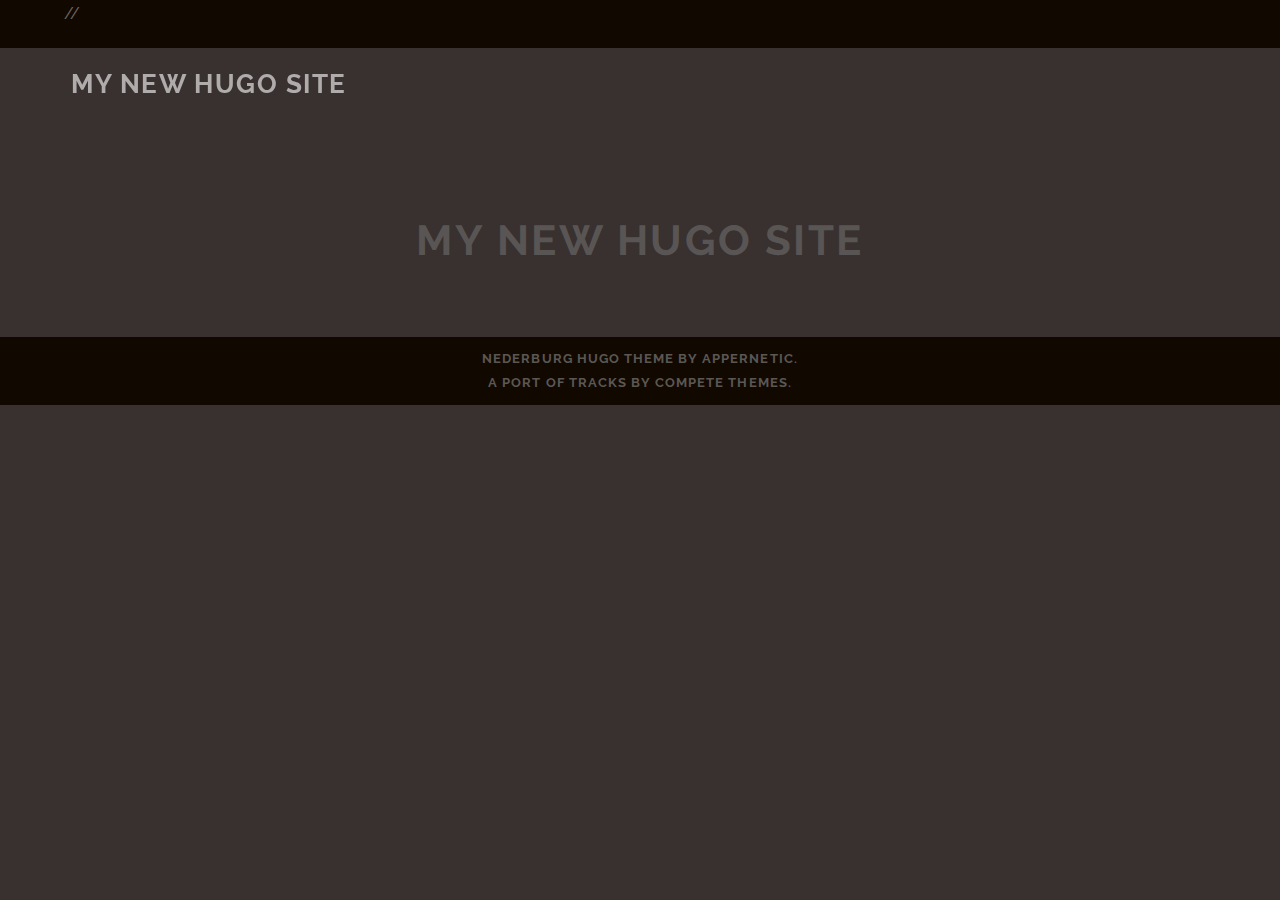
==== index.html @ 6f46440e "deploy: 045b3ddb03978df457cfec3ba2d377db9241a5f1" ====
<!doctype html><html lang=en-us><head><meta name=generator content="Hugo 0.134.0"><meta charset=utf-8><meta http-equiv=X-UA-Compatible content="IE=edge"><script type=application/ld+json>{"@context":"http://schema.org","@type":"BlogPosting","mainEntityOfPage":{"@type":"WebPage","@id":"https:\/\/deviesdevelopment.github.io\/opendevies\/"},"articleSection":"","name":"My New Hugo Site","headline":"My New Hugo Site","description":"","inLanguage":"en","author":"","creator":"","publisher":"","accountablePerson":"","copyrightHolder":"","copyrightYear":"0001","datePublished":"0001-01-01 00:00:00 \u002b0000 UTC","dateModified":"0001-01-01 00:00:00 \u002b0000 UTC","url":"https:\/\/deviesdevelopment.github.io\/opendevies\/","wordCount":"0","image":"https:\/\/deviesdevelopment.github.io\/opendevies\/%!s(\u003cnil\u003e)","keywords":["Blog"]}</script><title>My New Hugo Site - </title><meta name=description content><meta name=viewport content="width=device-width,initial-scale=1"><meta name=robots content="all,follow"><meta name=googlebot content="index,follow,snippet,archive"><link href="https://deviesdevelopment.github.io/opendevies/css/all.min.css?v1725524625=" rel=stylesheet><link href="https://deviesdevelopment.github.io/opendevies/css/style.css?v=1725524625" rel=stylesheet id=theme-stylesheet type=text/css media=all><link href="https://deviesdevelopment.github.io/opendevies/css/custom.css?v=1725524625" rel=stylesheet type=text/css media=all><link rel="shortcut icon" href=https://deviesdevelopment.github.io/opendevies/img/favicon.ico type=image/x-icon><link rel=icon href=https://deviesdevelopment.github.io/opendevies/img/favicon.ico type=image/x-icon></head><body class="home blog ct-body standard"><div id=overflow-container class=overflow-container><a class=skip-content href=#main>Skip to content</a><header id=site-header class=site-header role=banner><div class=top-navigation><div class=container><div id=menu-secondary class="menu-container menu-secondary" role=navigation><button id=toggle-secondary-navigation class=toggle-secondary-navigation><i class="fas fa-plus"></i></button><div class=menu><ul id=menu-secondary-items class=menu-secondary-items></ul></div></div><ul class=social-media-icons></ul></div></div><div class=container><div id=title-info class=title-info><div id=site-title class=site-title><a href=/opendevies>My New Hugo Site</a></div></div><button id=toggle-navigation class=toggle-navigation>
<i class="fas fa-bars"></i></button><div id=menu-primary-tracks class=menu-primary-tracks></div><div id=menu-primary class="menu-container menu-primary" role=navigation><div class=menu><ul id=menu-primary-items class=menu-primary-items></ul></div></div></div></header><div id=main class=main role=main><h1 class=screen-reader-text>Posts</h1><div id=loop-container class=loop-container></div></div><footer id=site-footer class=site-footer role=contentinfo><h1><a href>My New Hugo Site</a></h1><div id=menu-footer class="menu-container menu-footer" role=navigation><div class=menu><ul id=menu-footer-items class=menu-footer-items></ul></div></div><ul class=social-media-icons></ul><div class=design-credit><p>Nederburg Hugo Theme by <a target=_blank href=https://appernetic.io>Appernetic</a>.</p><p>A port of Tracks by Compete Themes.</p></div></footer></div><script src=https://deviesdevelopment.github.io/opendevies/js/jquery.min.js></script><script src=https://deviesdevelopment.github.io/opendevies/js/jquerymigrate.js></script><script src="https://deviesdevelopment.github.io/opendevies/js/production.min.js?v=1725524625"></script></body></html>
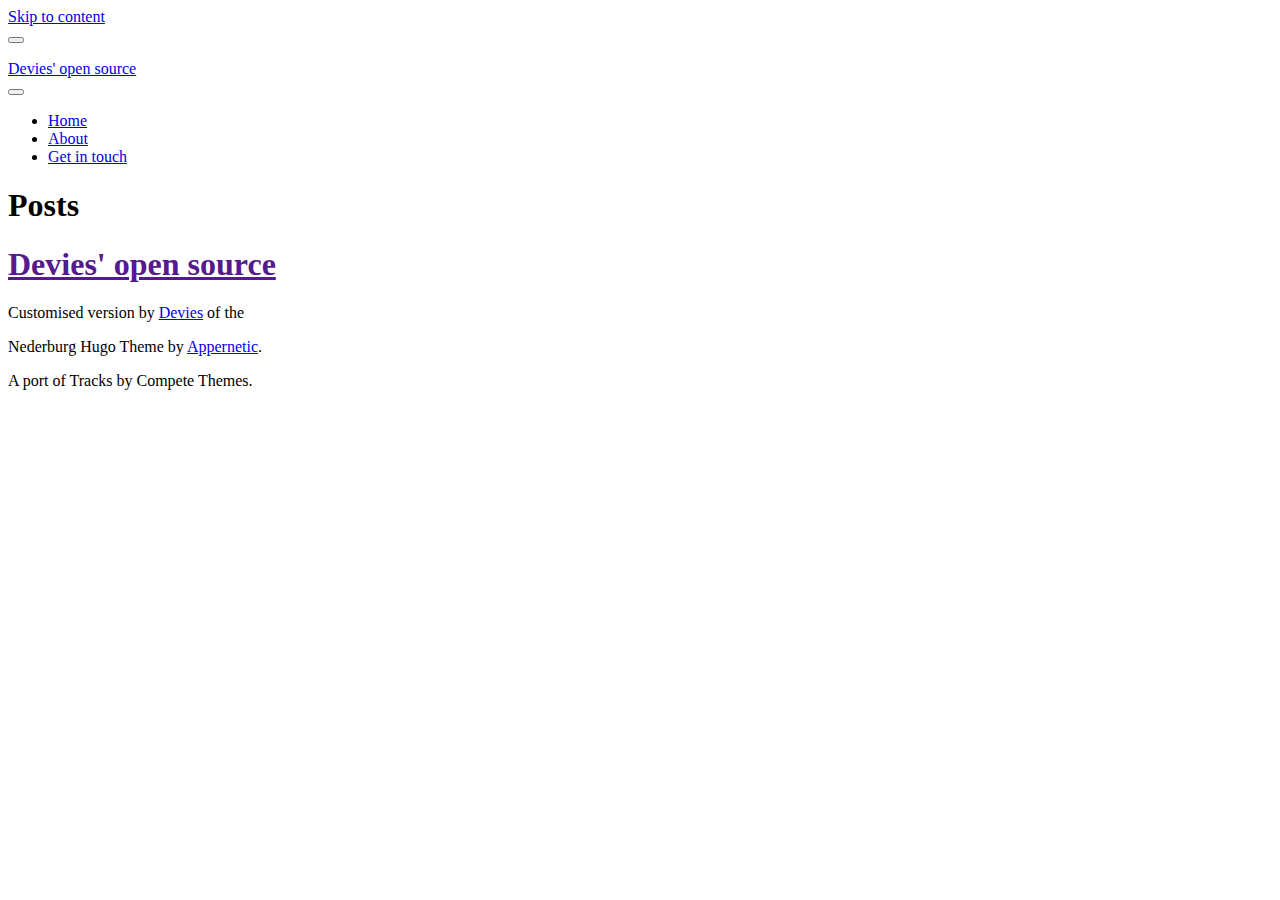
==== commit 6ae240fd: "deploy: fb7a13d7d064f2d5e3c881ad50e95501f3c6b1af" ====
--- a/index.html
+++ b/index.html
@@ -1,2 +1,2 @@
-<!doctype html><html lang=en-us><head><meta name=generator content="Hugo 0.134.0"><meta charset=utf-8><meta http-equiv=X-UA-Compatible content="IE=edge"><script type=application/ld+json>{"@context":"http://schema.org","@type":"BlogPosting","mainEntityOfPage":{"@type":"WebPage","@id":"https:\/\/deviesdevelopment.github.io\/opendevies\/"},"articleSection":"","name":"My New Hugo Site","headline":"My New Hugo Site","description":"","inLanguage":"en","author":"","creator":"","publisher":"","accountablePerson":"","copyrightHolder":"","copyrightYear":"0001","datePublished":"0001-01-01 00:00:00 \u002b0000 UTC","dateModified":"0001-01-01 00:00:00 \u002b0000 UTC","url":"https:\/\/deviesdevelopment.github.io\/opendevies\/","wordCount":"0","image":"https:\/\/deviesdevelopment.github.io\/opendevies\/%!s(\u003cnil\u003e)","keywords":["Blog"]}</script><title>My New Hugo Site - </title><meta name=description content><meta name=viewport content="width=device-width,initial-scale=1"><meta name=robots content="all,follow"><meta name=googlebot content="index,follow,snippet,archive"><link href="https://deviesdevelopment.github.io/opendevies/css/all.min.css?v1725524625=" rel=stylesheet><link href="https://deviesdevelopment.github.io/opendevies/css/style.css?v=1725524625" rel=stylesheet id=theme-stylesheet type=text/css media=all><link href="https://deviesdevelopment.github.io/opendevies/css/custom.css?v=1725524625" rel=stylesheet type=text/css media=all><link rel="shortcut icon" href=https://deviesdevelopment.github.io/opendevies/img/favicon.ico type=image/x-icon><link rel=icon href=https://deviesdevelopment.github.io/opendevies/img/favicon.ico type=image/x-icon></head><body class="home blog ct-body standard"><div id=overflow-container class=overflow-container><a class=skip-content href=#main>Skip to content</a><header id=site-header class=site-header role=banner><div class=top-navigation><div class=container><div id=menu-secondary class="menu-container menu-secondary" role=navigation><button id=toggle-secondary-navigation class=toggle-secondary-navigation><i class="fas fa-plus"></i></button><div class=menu><ul id=menu-secondary-items class=menu-secondary-items></ul></div></div><ul class=social-media-icons></ul></div></div><div class=container><div id=title-info class=title-info><div id=site-title class=site-title><a href=/opendevies>My New Hugo Site</a></div></div><button id=toggle-navigation class=toggle-navigation>
-<i class="fas fa-bars"></i></button><div id=menu-primary-tracks class=menu-primary-tracks></div><div id=menu-primary class="menu-container menu-primary" role=navigation><div class=menu><ul id=menu-primary-items class=menu-primary-items></ul></div></div></div></header><div id=main class=main role=main><h1 class=screen-reader-text>Posts</h1><div id=loop-container class=loop-container></div></div><footer id=site-footer class=site-footer role=contentinfo><h1><a href>My New Hugo Site</a></h1><div id=menu-footer class="menu-container menu-footer" role=navigation><div class=menu><ul id=menu-footer-items class=menu-footer-items></ul></div></div><ul class=social-media-icons></ul><div class=design-credit><p>Nederburg Hugo Theme by <a target=_blank href=https://appernetic.io>Appernetic</a>.</p><p>A port of Tracks by Compete Themes.</p></div></footer></div><script src=https://deviesdevelopment.github.io/opendevies/js/jquery.min.js></script><script src=https://deviesdevelopment.github.io/opendevies/js/jquerymigrate.js></script><script src="https://deviesdevelopment.github.io/opendevies/js/production.min.js?v=1725524625"></script></body></html>+<!doctype html><html lang=en-us><head><meta name=generator content="Hugo 0.134.1"><meta charset=utf-8><meta http-equiv=X-UA-Compatible content="IE=edge"><script type=application/ld+json>{"@context":"http://schema.org","@type":"BlogPosting","mainEntityOfPage":{"@type":"WebPage","@id":"https:\/\/open.devies.se\/"},"articleSection":"","name":"Devies\u0027 open source","headline":"Devies\u0027 open source","description":"","inLanguage":"en","author":"","creator":"","publisher":"","accountablePerson":"","copyrightHolder":"","copyrightYear":"0001","datePublished":"0001-01-01 00:00:00 \u002b0000 UTC","dateModified":"0001-01-01 00:00:00 \u002b0000 UTC","url":"https:\/\/open.devies.se\/","wordCount":"0","image":"https:\/\/open.devies.se\/%!s(\u003cnil\u003e)","keywords":["Blog"]}</script><title>Devies' open source - </title><meta name=description content><meta name=viewport content="width=device-width,initial-scale=1"><meta name=robots content="all,follow"><meta name=googlebot content="index,follow,snippet,archive"><link href="https://open.devies.se/css/all.min.css?v1725622261=" rel=stylesheet><link href="https://open.devies.se/css/style.css?v=1725622261" rel=stylesheet id=theme-stylesheet type=text/css media=all><link href="https://open.devies.se/css/custom.css?v=1725622261" rel=stylesheet type=text/css media=all><link rel="shortcut icon" href=https://open.devies.se/img/favicon.ico type=image/x-icon><link rel=icon href=https://open.devies.se/img/favicon.ico type=image/x-icon></head><body class="home blog ct-body standard"><div id=overflow-container class=overflow-container><a class=skip-content href=#main>Skip to content</a><header id=site-header class=site-header role=banner><div class=top-navigation><div class=container><div id=menu-secondary class="menu-container menu-secondary" role=navigation><button id=toggle-secondary-navigation class=toggle-secondary-navigation><i class="fas fa-plus"></i></button><div class=menu><ul id=menu-secondary-items class=menu-secondary-items></ul></div></div><ul class=social-media-icons></ul></div></div><div class=container><div id=title-info class=title-info><div id=site-title class=site-title><a href=/>Devies' open source</a></div></div><button id=toggle-navigation class=toggle-navigation>
+<i class="fas fa-bars"></i></button><div id=menu-primary-tracks class=menu-primary-tracks></div><div id=menu-primary class="menu-container menu-primary" role=navigation><div class=menu><ul id=menu-primary-items class=menu-primary-items><li class='menu-item menu-item-type-custom menu-item-object-custom'><a href=https://open.devies.se/>Home</a></li><li class='menu-item menu-item-type-post_type menu-item-object-page'><a href=https://open.devies.se/about/>About</a></li><li class='menu-item menu-item-type-post_type menu-item-object-page'><a href=https://www.devies.se/contact/>Get in touch</a></li></ul></div></div></div></header><div id=main class=main role=main><h1 class=screen-reader-text>Posts</h1><div id=loop-container class=loop-container></div></div><footer id=site-footer class=site-footer role=contentinfo><h1><a href>Devies' open source</a></h1><div id=menu-footer class="menu-container menu-footer" role=navigation><div class=menu><ul id=menu-footer-items class=menu-footer-items></ul></div></div><ul class=social-media-icons></ul><div class=design-credit><p>Customised version by <a target=_blank href=https://devies.se>Devies</a> of the</p><p>Nederburg Hugo Theme by <a href=# alt="removed dead link">Appernetic</a>.</p><p>A port of Tracks by Compete Themes.</p></div></footer></div><script src=https://open.devies.se/js/jquery.min.js></script><script src=https://open.devies.se/js/jquerymigrate.js></script><script src="https://open.devies.se/js/production.min.js?v=1725622261"></script></body></html>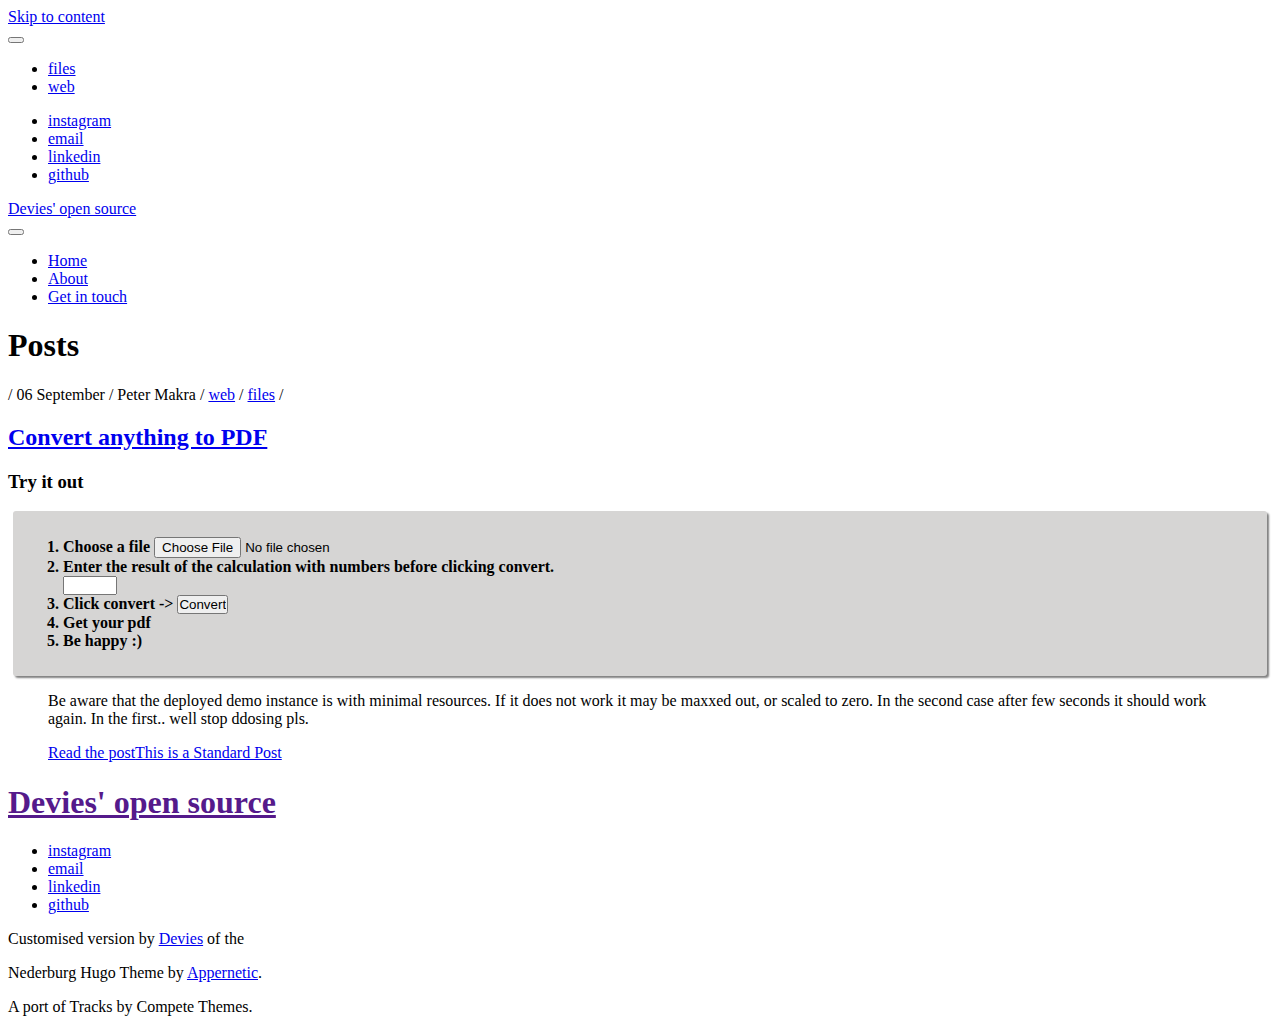
==== commit 5b664617: "deploy: c99e188515e45e91c39aff6a68f39912f888dba7" ====
--- a/index.html
+++ b/index.html
@@ -1,2 +1,18 @@
-<!doctype html><html lang=en-us><head><meta name=generator content="Hugo 0.134.1"><meta charset=utf-8><meta http-equiv=X-UA-Compatible content="IE=edge"><script type=application/ld+json>{"@context":"http://schema.org","@type":"BlogPosting","mainEntityOfPage":{"@type":"WebPage","@id":"https:\/\/open.devies.se\/"},"articleSection":"","name":"Devies\u0027 open source","headline":"Devies\u0027 open source","description":"","inLanguage":"en","author":"","creator":"","publisher":"","accountablePerson":"","copyrightHolder":"","copyrightYear":"0001","datePublished":"0001-01-01 00:00:00 \u002b0000 UTC","dateModified":"0001-01-01 00:00:00 \u002b0000 UTC","url":"https:\/\/open.devies.se\/","wordCount":"0","image":"https:\/\/open.devies.se\/%!s(\u003cnil\u003e)","keywords":["Blog"]}</script><title>Devies' open source - </title><meta name=description content><meta name=viewport content="width=device-width,initial-scale=1"><meta name=robots content="all,follow"><meta name=googlebot content="index,follow,snippet,archive"><link href="https://open.devies.se/css/all.min.css?v1725622261=" rel=stylesheet><link href="https://open.devies.se/css/style.css?v=1725622261" rel=stylesheet id=theme-stylesheet type=text/css media=all><link href="https://open.devies.se/css/custom.css?v=1725622261" rel=stylesheet type=text/css media=all><link rel="shortcut icon" href=https://open.devies.se/img/favicon.ico type=image/x-icon><link rel=icon href=https://open.devies.se/img/favicon.ico type=image/x-icon></head><body class="home blog ct-body standard"><div id=overflow-container class=overflow-container><a class=skip-content href=#main>Skip to content</a><header id=site-header class=site-header role=banner><div class=top-navigation><div class=container><div id=menu-secondary class="menu-container menu-secondary" role=navigation><button id=toggle-secondary-navigation class=toggle-secondary-navigation><i class="fas fa-plus"></i></button><div class=menu><ul id=menu-secondary-items class=menu-secondary-items></ul></div></div><ul class=social-media-icons></ul></div></div><div class=container><div id=title-info class=title-info><div id=site-title class=site-title><a href=/>Devies' open source</a></div></div><button id=toggle-navigation class=toggle-navigation>
-<i class="fas fa-bars"></i></button><div id=menu-primary-tracks class=menu-primary-tracks></div><div id=menu-primary class="menu-container menu-primary" role=navigation><div class=menu><ul id=menu-primary-items class=menu-primary-items><li class='menu-item menu-item-type-custom menu-item-object-custom'><a href=https://open.devies.se/>Home</a></li><li class='menu-item menu-item-type-post_type menu-item-object-page'><a href=https://open.devies.se/about/>About</a></li><li class='menu-item menu-item-type-post_type menu-item-object-page'><a href=https://www.devies.se/contact/>Get in touch</a></li></ul></div></div></div></header><div id=main class=main role=main><h1 class=screen-reader-text>Posts</h1><div id=loop-container class=loop-container></div></div><footer id=site-footer class=site-footer role=contentinfo><h1><a href>Devies' open source</a></h1><div id=menu-footer class="menu-container menu-footer" role=navigation><div class=menu><ul id=menu-footer-items class=menu-footer-items></ul></div></div><ul class=social-media-icons></ul><div class=design-credit><p>Customised version by <a target=_blank href=https://devies.se>Devies</a> of the</p><p>Nederburg Hugo Theme by <a href=# alt="removed dead link">Appernetic</a>.</p><p>A port of Tracks by Compete Themes.</p></div></footer></div><script src=https://open.devies.se/js/jquery.min.js></script><script src=https://open.devies.se/js/jquerymigrate.js></script><script src="https://open.devies.se/js/production.min.js?v=1725622261"></script></body></html>+<!doctype html><html lang=en-us><head><meta name=generator content="Hugo 0.134.2"><meta charset=utf-8><meta http-equiv=X-UA-Compatible content="IE=edge"><script type=application/ld+json>{"@context":"http://schema.org","@type":"BlogPosting","mainEntityOfPage":{"@type":"WebPage","@id":"https:\/\/open.devies.se\/"},"articleSection":"","name":"Devies\u0027 open source","headline":"Devies\u0027 open source","description":"","inLanguage":"en","author":"","creator":"","publisher":"","accountablePerson":"","copyrightHolder":"","copyrightYear":"2024","datePublished":"2024-09-06 09:22:43 \u002b0200 \u002b0200","dateModified":"2024-09-06 09:22:43 \u002b0200 \u002b0200","url":"https:\/\/open.devies.se\/","wordCount":"0","image":"https:\/\/open.devies.se\/%!s(\u003cnil\u003e)","keywords":["Blog"]}</script><title>Devies' open source - </title><meta name=description content><meta name=viewport content="width=device-width,initial-scale=1"><meta name=robots content="all,follow"><meta name=googlebot content="index,follow,snippet,archive"><link href="https://open.devies.se/css/all.min.css?v1726170666=" rel=stylesheet><link href="https://open.devies.se/css/style.css?v=1726170666" rel=stylesheet id=theme-stylesheet type=text/css media=all><link href="https://open.devies.se/css/custom.css?v=1726170666" rel=stylesheet type=text/css media=all><link rel="shortcut icon" href=https://open.devies.se/img/favicon.ico type=image/x-icon><link rel=icon href=https://open.devies.se/img/favicon.ico type=image/x-icon></head><body class="home blog ct-body standard"><div id=overflow-container class=overflow-container><a class=skip-content href=#main>Skip to content</a><header id=site-header class=site-header role=banner><div class=top-navigation><div class=container><div id=menu-secondary class="menu-container menu-secondary" role=navigation><button id=toggle-secondary-navigation class=toggle-secondary-navigation><i class="fas fa-plus"></i></button><div class=menu><ul id=menu-secondary-items class=menu-secondary-items><li class="menu-item menu-item-type-taxonomy menu-item-object-category"><a href=/categories/files>files</a></li><li class="menu-item menu-item-type-taxonomy menu-item-object-category"><a href=/categories/web>web</a></li></ul></div></div><ul class=social-media-icons><li><a href=https://www.instagram.com/deviesgbg/ data-animate-hover=pulse class=instagram target=_blank><i class="fab fa-instagram" title=instagram></i>
+<span class=screen-reader-text>instagram</span></a></li><li><a href=mailto:hello@devies.se data-animate-hover=pulse class=email><i class="fas fa-envelope" title=email></i>
+<span class=screen-reader-text>email</span></a></li><li><a href=https://www.linkedin.com/company/deviesdevelopment data-animate-hover=pulse class=linkedin target=_blank><i class="fab fa-linkedin-in" title=linkedin></i>
+<span class=screen-reader-text>linkedin</span></a></li><li><a href=https://www.github.com/deviesdevelopment/ data-animate-hover=pulse class=github target=_blank><i class="fab fa-github" title=github></i>
+<span class=screen-reader-text>github</span></a></li></ul></div></div><div class=container><div id=title-info class=title-info><div id=site-title class=site-title><a href=/>Devies' open source</a></div></div><button id=toggle-navigation class=toggle-navigation>
+<i class="fas fa-bars"></i></button><div id=menu-primary-tracks class=menu-primary-tracks></div><div id=menu-primary class="menu-container menu-primary" role=navigation><div class=menu><ul id=menu-primary-items class=menu-primary-items><li class='menu-item menu-item-type-custom menu-item-object-custom'><a href=https://open.devies.se/>Home</a></li><li class='menu-item menu-item-type-post_type menu-item-object-page'><a href=https://open.devies.se/about/>About</a></li><li class='menu-item menu-item-type-post_type menu-item-object-page'><a href=https://www.devies.se/contact/>Get in touch</a></li></ul></div></div></div></header><div id=main class=main role=main><h1 class=screen-reader-text>Posts</h1><div id=loop-container class=loop-container><div class="post type-post status-publish format-standard has-post-thumbnail hentry category-design tag-memories tag-normal-post tag-standard-2 excerpt zoom full-without-featured odd excerpt"><a class=featured-image-link href=https://open.devies.se/post/2024_09_06_convert_anything_to_pdf/><div class='featured-image lazy lazy-bg-image' data-background=https://open.devies.se/img/posts/convert_to_pdf.png></div></a><div class=excerpt-container><div class=excerpt-meta><span>/ </span><span class=date>06 September</span> <span>/ </span><span class=author>Peter Makra
+</span><span>/ </span><span class=category><a href=/categories/web>web</a>
+</span><span>/ </span><span class=category><a href=/categories/files>files</a>
+</span><span>/</span></div><div class=excerpt-header><h2 class=excerpt-title><a href=https://open.devies.se/post/2024_09_06_convert_anything_to_pdf/>Convert anything to PDF</a></h2></div><div class=excerpt-content><article><h3 id=try-it-out>Try it out</h3><div style="background:#d6d5d4;padding:10px;margin:5px;box-shadow:2px 2px 2px gray;border-radius:3px;font-weight:700"><form id=demo-form><ol><li>Choose a file <input id=upload-file type=file></li><li><span>Enter the result of the calculation with numbers before clicking convert.</span><br><span id=simple-captcha></span>
+<input style=padding:0;min-height:5px;width:50px;line-height:1 id=captcha-answer type=text></li><li><span>Click convert -></span>
+<input style=padding:0 id=send-file type=button value=Convert onclick=onSubmit()></li><li><span>Get your pdf</span></li><li><span>Be happy :)</span></li></ol><button class=g-recaptcha style=display:none data-sitekey=6LcZkD0qAAAAAHkQkStv2njGkKuk-aoTWDBK5frg data-action=submit></button></form></div><blockquote><p>Be aware that the deployed demo instance is with minimal resources.
+If it does not work it may be maxxed out, or scaled to zero.
+In the second case after few seconds it should work again.
+In the first.. well stop ddosing pls.</p><div class=more-link-wrapper><a class=more-link href=https://open.devies.se/post/2024_09_06_convert_anything_to_pdf/>Read the post<span class=screen-reader-text>This is a Standard Post</span></a></div></article></div></div></div></div></div><footer id=site-footer class=site-footer role=contentinfo><h1><a href>Devies' open source</a></h1><div id=menu-footer class="menu-container menu-footer" role=navigation><div class=menu><ul id=menu-footer-items class=menu-footer-items></ul></div></div><ul class=social-media-icons><li><a href=https://www.instagram.com/deviesgbg/ class=instagram target=_blank><i class="fab fa-instagram" title=instagram></i>
+<span class=screen-reader-text>instagram</span></a></li><li><a href=mailto:hello@devies.se class=email><i class="fas fa-envelope" title=email></i>
+<span class=screen-reader-text>email</span></a></li><li><a href=https://www.linkedin.com/company/deviesdevelopment class=linkedin target=_blank><i class="fab fa-linkedin-in" title=linkedin></i>
+<span class=screen-reader-text>linkedin</span></a></li><li><a href=https://www.github.com/deviesdevelopment/ class=github target=_blank><i class="fab fa-github" title=github></i>
+<span class=screen-reader-text>github</span></a></li></ul><div class=design-credit><p>Customised version by <a target=_blank href=https://devies.se>Devies</a> of the</p><p>Nederburg Hugo Theme by <a href=# alt="removed dead link">Appernetic</a>.</p><p>A port of Tracks by Compete Themes.</p></div></footer></div><script src=https://open.devies.se/js/jquery.min.js></script><script src=https://open.devies.se/js/jquerymigrate.js></script><script src="https://open.devies.se/js/production.min.js?v=1726170666"></script></body></html>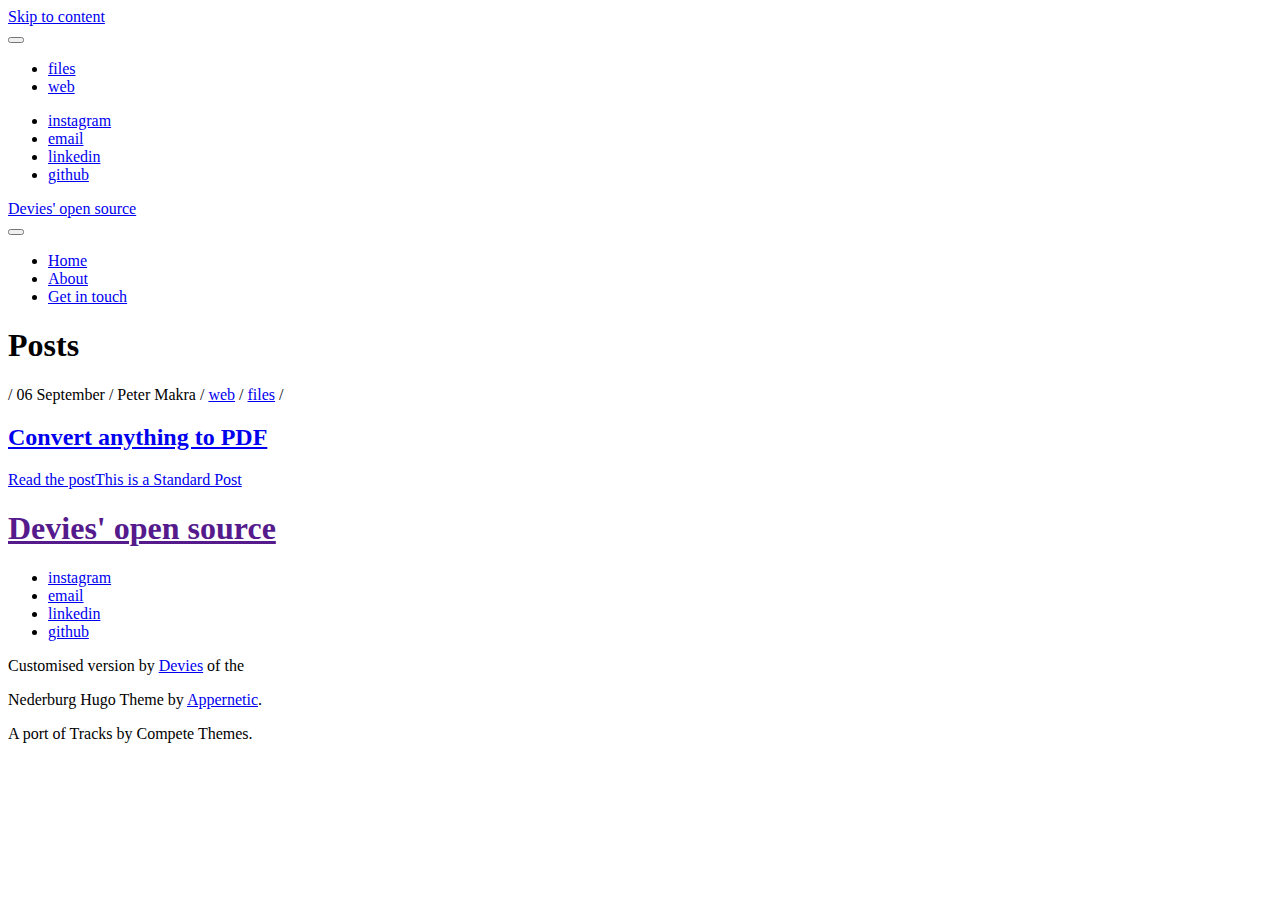
==== commit 9a3b998c: "deploy: b76dcff5d2294513f11ce0be1150461d072933cd" ====
--- a/index.html
+++ b/index.html
@@ -1,4 +1,4 @@
-<!doctype html><html lang=en-us><head><meta name=generator content="Hugo 0.134.2"><meta charset=utf-8><meta http-equiv=X-UA-Compatible content="IE=edge"><script type=application/ld+json>{"@context":"http://schema.org","@type":"BlogPosting","mainEntityOfPage":{"@type":"WebPage","@id":"https:\/\/open.devies.se\/"},"articleSection":"","name":"Devies\u0027 open source","headline":"Devies\u0027 open source","description":"","inLanguage":"en","author":"","creator":"","publisher":"","accountablePerson":"","copyrightHolder":"","copyrightYear":"2024","datePublished":"2024-09-06 09:22:43 \u002b0200 \u002b0200","dateModified":"2024-09-06 09:22:43 \u002b0200 \u002b0200","url":"https:\/\/open.devies.se\/","wordCount":"0","image":"https:\/\/open.devies.se\/%!s(\u003cnil\u003e)","keywords":["Blog"]}</script><title>Devies' open source - </title><meta name=description content><meta name=viewport content="width=device-width,initial-scale=1"><meta name=robots content="all,follow"><meta name=googlebot content="index,follow,snippet,archive"><link href="https://open.devies.se/css/all.min.css?v1726170666=" rel=stylesheet><link href="https://open.devies.se/css/style.css?v=1726170666" rel=stylesheet id=theme-stylesheet type=text/css media=all><link href="https://open.devies.se/css/custom.css?v=1726170666" rel=stylesheet type=text/css media=all><link rel="shortcut icon" href=https://open.devies.se/img/favicon.ico type=image/x-icon><link rel=icon href=https://open.devies.se/img/favicon.ico type=image/x-icon></head><body class="home blog ct-body standard"><div id=overflow-container class=overflow-container><a class=skip-content href=#main>Skip to content</a><header id=site-header class=site-header role=banner><div class=top-navigation><div class=container><div id=menu-secondary class="menu-container menu-secondary" role=navigation><button id=toggle-secondary-navigation class=toggle-secondary-navigation><i class="fas fa-plus"></i></button><div class=menu><ul id=menu-secondary-items class=menu-secondary-items><li class="menu-item menu-item-type-taxonomy menu-item-object-category"><a href=/categories/files>files</a></li><li class="menu-item menu-item-type-taxonomy menu-item-object-category"><a href=/categories/web>web</a></li></ul></div></div><ul class=social-media-icons><li><a href=https://www.instagram.com/deviesgbg/ data-animate-hover=pulse class=instagram target=_blank><i class="fab fa-instagram" title=instagram></i>
+<!doctype html><html lang=en-us><head><meta name=generator content="Hugo 0.134.2"><meta charset=utf-8><meta http-equiv=X-UA-Compatible content="IE=edge"><script type=application/ld+json>{"@context":"http://schema.org","@type":"BlogPosting","mainEntityOfPage":{"@type":"WebPage","@id":"https:\/\/open.devies.se\/"},"articleSection":"","name":"Devies\u0027 open source","headline":"Devies\u0027 open source","description":"","inLanguage":"en","author":"","creator":"","publisher":"","accountablePerson":"","copyrightHolder":"","copyrightYear":"2024","datePublished":"2024-09-06 09:22:43 \u002b0200 \u002b0200","dateModified":"2024-09-06 09:22:43 \u002b0200 \u002b0200","url":"https:\/\/open.devies.se\/","wordCount":"0","image":"https:\/\/open.devies.se\/%!s(\u003cnil\u003e)","keywords":["Blog"]}</script><title>Devies' open source - </title><meta name=description content><meta name=viewport content="width=device-width,initial-scale=1"><meta name=robots content="all,follow"><meta name=googlebot content="index,follow,snippet,archive"><link href="https://open.devies.se/css/all.min.css?v1726226586=" rel=stylesheet><link href="https://open.devies.se/css/style.css?v=1726226586" rel=stylesheet id=theme-stylesheet type=text/css media=all><link href="https://open.devies.se/css/custom.css?v=1726226586" rel=stylesheet type=text/css media=all><link rel="shortcut icon" href=https://open.devies.se/img/favicon.ico type=image/x-icon><link rel=icon href=https://open.devies.se/img/favicon.ico type=image/x-icon></head><body class="home blog ct-body standard"><div id=overflow-container class=overflow-container><a class=skip-content href=#main>Skip to content</a><header id=site-header class=site-header role=banner><div class=top-navigation><div class=container><div id=menu-secondary class="menu-container menu-secondary" role=navigation><button id=toggle-secondary-navigation class=toggle-secondary-navigation><i class="fas fa-plus"></i></button><div class=menu><ul id=menu-secondary-items class=menu-secondary-items><li class="menu-item menu-item-type-taxonomy menu-item-object-category"><a href=/categories/files>files</a></li><li class="menu-item menu-item-type-taxonomy menu-item-object-category"><a href=/categories/web>web</a></li></ul></div></div><ul class=social-media-icons><li><a href=https://www.instagram.com/deviesgbg/ data-animate-hover=pulse class=instagram target=_blank><i class="fab fa-instagram" title=instagram></i>
 <span class=screen-reader-text>instagram</span></a></li><li><a href=mailto:hello@devies.se data-animate-hover=pulse class=email><i class="fas fa-envelope" title=email></i>
 <span class=screen-reader-text>email</span></a></li><li><a href=https://www.linkedin.com/company/deviesdevelopment data-animate-hover=pulse class=linkedin target=_blank><i class="fab fa-linkedin-in" title=linkedin></i>
 <span class=screen-reader-text>linkedin</span></a></li><li><a href=https://www.github.com/deviesdevelopment/ data-animate-hover=pulse class=github target=_blank><i class="fab fa-github" title=github></i>
@@ -6,13 +6,8 @@
 <i class="fas fa-bars"></i></button><div id=menu-primary-tracks class=menu-primary-tracks></div><div id=menu-primary class="menu-container menu-primary" role=navigation><div class=menu><ul id=menu-primary-items class=menu-primary-items><li class='menu-item menu-item-type-custom menu-item-object-custom'><a href=https://open.devies.se/>Home</a></li><li class='menu-item menu-item-type-post_type menu-item-object-page'><a href=https://open.devies.se/about/>About</a></li><li class='menu-item menu-item-type-post_type menu-item-object-page'><a href=https://www.devies.se/contact/>Get in touch</a></li></ul></div></div></div></header><div id=main class=main role=main><h1 class=screen-reader-text>Posts</h1><div id=loop-container class=loop-container><div class="post type-post status-publish format-standard has-post-thumbnail hentry category-design tag-memories tag-normal-post tag-standard-2 excerpt zoom full-without-featured odd excerpt"><a class=featured-image-link href=https://open.devies.se/post/2024_09_06_convert_anything_to_pdf/><div class='featured-image lazy lazy-bg-image' data-background=https://open.devies.se/img/posts/convert_to_pdf.png></div></a><div class=excerpt-container><div class=excerpt-meta><span>/ </span><span class=date>06 September</span> <span>/ </span><span class=author>Peter Makra
 </span><span>/ </span><span class=category><a href=/categories/web>web</a>
 </span><span>/ </span><span class=category><a href=/categories/files>files</a>
-</span><span>/</span></div><div class=excerpt-header><h2 class=excerpt-title><a href=https://open.devies.se/post/2024_09_06_convert_anything_to_pdf/>Convert anything to PDF</a></h2></div><div class=excerpt-content><article><h3 id=try-it-out>Try it out</h3><div style="background:#d6d5d4;padding:10px;margin:5px;box-shadow:2px 2px 2px gray;border-radius:3px;font-weight:700"><form id=demo-form><ol><li>Choose a file <input id=upload-file type=file></li><li><span>Enter the result of the calculation with numbers before clicking convert.</span><br><span id=simple-captcha></span>
-<input style=padding:0;min-height:5px;width:50px;line-height:1 id=captcha-answer type=text></li><li><span>Click convert -></span>
-<input style=padding:0 id=send-file type=button value=Convert onclick=onSubmit()></li><li><span>Get your pdf</span></li><li><span>Be happy :)</span></li></ol><button class=g-recaptcha style=display:none data-sitekey=6LcZkD0qAAAAAHkQkStv2njGkKuk-aoTWDBK5frg data-action=submit></button></form></div><blockquote><p>Be aware that the deployed demo instance is with minimal resources.
-If it does not work it may be maxxed out, or scaled to zero.
-In the second case after few seconds it should work again.
-In the first.. well stop ddosing pls.</p><div class=more-link-wrapper><a class=more-link href=https://open.devies.se/post/2024_09_06_convert_anything_to_pdf/>Read the post<span class=screen-reader-text>This is a Standard Post</span></a></div></article></div></div></div></div></div><footer id=site-footer class=site-footer role=contentinfo><h1><a href>Devies' open source</a></h1><div id=menu-footer class="menu-container menu-footer" role=navigation><div class=menu><ul id=menu-footer-items class=menu-footer-items></ul></div></div><ul class=social-media-icons><li><a href=https://www.instagram.com/deviesgbg/ class=instagram target=_blank><i class="fab fa-instagram" title=instagram></i>
+</span><span>/</span></div><div class=excerpt-header><h2 class=excerpt-title><a href=https://open.devies.se/post/2024_09_06_convert_anything_to_pdf/>Convert anything to PDF</a></h2></div><div class=excerpt-content><article><script src=https://www.google.com/recaptcha/api.js></script><script>function onSubmit(){if($("input#captcha-answer").val()==window.buzievagy){console.log("approved");var e=new FileReader;e.onload=e=>{var t=new FormData;t.append("document",$("#upload-file").prop("files")[0]),$.ajax({url:"https://x-foss-convertopdf.whitetree-d4666f7f.northeurope.azurecontainerapps.io/topdf",data:t,cache:!1,contentType:!1,mimeType:"multipart/form-data",processData:!1,method:"POST",type:"POST",xhrFields:{responseType:"blob"},success:function(e){var a="converted.pdf",i=window.URL||window.webkitURL,o=i.createObjectURL(e),s=document.createElement("a");typeof s.download=="undefined"?window.location.href=o:(s.href=o,s.download=a,document.body.appendChild(s),s.click()),setTimeout(function(){i.revokeObjectURL(o)},100)}})},e.readAsText($("#upload-file").prop("files")[0])}}document.addEventListener("DOMContentLoaded",function(){var e=["zero","one","two","three","four","five","six","seven","eight","nine"],o=["+","-","*"],t=Math.floor(Math.random()*10),n=Math.floor(Math.random()*10),s=o[Math.floor(Math.random()*3)];window.buzievagy=eval(`${t} ${s} ${n}`),$("span#simple-captcha").text(`${e[t]} ${s} ${e[n]} =`)})</script><p><button class=g-recaptcha style=display:none data-sitekey=6LcZkD0qAAAAAHkQkStv2njGkKuk-aoTWDBK5frg data-action=submit></button></p><div class=more-link-wrapper><a class=more-link href=https://open.devies.se/post/2024_09_06_convert_anything_to_pdf/>Read the post<span class=screen-reader-text>This is a Standard Post</span></a></div></article></div></div></div></div></div><footer id=site-footer class=site-footer role=contentinfo><h1><a href>Devies' open source</a></h1><div id=menu-footer class="menu-container menu-footer" role=navigation><div class=menu><ul id=menu-footer-items class=menu-footer-items></ul></div></div><ul class=social-media-icons><li><a href=https://www.instagram.com/deviesgbg/ class=instagram target=_blank><i class="fab fa-instagram" title=instagram></i>
 <span class=screen-reader-text>instagram</span></a></li><li><a href=mailto:hello@devies.se class=email><i class="fas fa-envelope" title=email></i>
 <span class=screen-reader-text>email</span></a></li><li><a href=https://www.linkedin.com/company/deviesdevelopment class=linkedin target=_blank><i class="fab fa-linkedin-in" title=linkedin></i>
 <span class=screen-reader-text>linkedin</span></a></li><li><a href=https://www.github.com/deviesdevelopment/ class=github target=_blank><i class="fab fa-github" title=github></i>
-<span class=screen-reader-text>github</span></a></li></ul><div class=design-credit><p>Customised version by <a target=_blank href=https://devies.se>Devies</a> of the</p><p>Nederburg Hugo Theme by <a href=# alt="removed dead link">Appernetic</a>.</p><p>A port of Tracks by Compete Themes.</p></div></footer></div><script src=https://open.devies.se/js/jquery.min.js></script><script src=https://open.devies.se/js/jquerymigrate.js></script><script src="https://open.devies.se/js/production.min.js?v=1726170666"></script></body></html>+<span class=screen-reader-text>github</span></a></li></ul><div class=design-credit><p>Customised version by <a target=_blank href=https://devies.se>Devies</a> of the</p><p>Nederburg Hugo Theme by <a href=# alt="removed dead link">Appernetic</a>.</p><p>A port of Tracks by Compete Themes.</p></div></footer></div><script src=https://open.devies.se/js/jquery.min.js></script><script src=https://open.devies.se/js/jquerymigrate.js></script><script src="https://open.devies.se/js/production.min.js?v=1726226586"></script></body></html>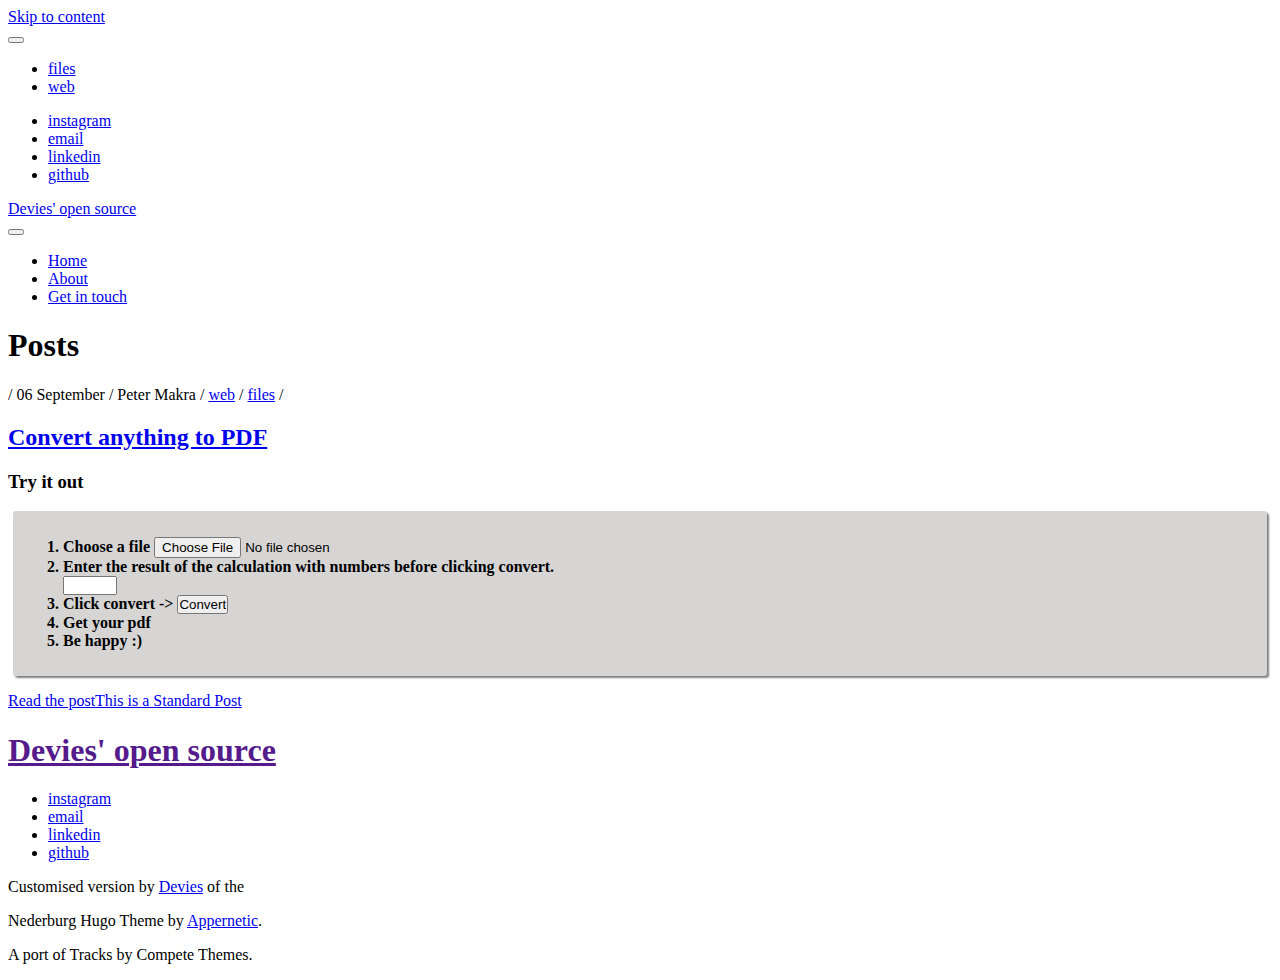
==== commit fabef57e: "deploy: 93ef01f9d6f6e97aa7610c7d6a6b049872e05235" ====
--- a/index.html
+++ b/index.html
@@ -1,4 +1,4 @@
-<!doctype html><html lang=en-us><head><meta name=generator content="Hugo 0.134.2"><meta charset=utf-8><meta http-equiv=X-UA-Compatible content="IE=edge"><script type=application/ld+json>{"@context":"http://schema.org","@type":"BlogPosting","mainEntityOfPage":{"@type":"WebPage","@id":"https:\/\/open.devies.se\/"},"articleSection":"","name":"Devies\u0027 open source","headline":"Devies\u0027 open source","description":"","inLanguage":"en","author":"","creator":"","publisher":"","accountablePerson":"","copyrightHolder":"","copyrightYear":"2024","datePublished":"2024-09-06 09:22:43 \u002b0200 \u002b0200","dateModified":"2024-09-06 09:22:43 \u002b0200 \u002b0200","url":"https:\/\/open.devies.se\/","wordCount":"0","image":"https:\/\/open.devies.se\/%!s(\u003cnil\u003e)","keywords":["Blog"]}</script><title>Devies' open source - </title><meta name=description content><meta name=viewport content="width=device-width,initial-scale=1"><meta name=robots content="all,follow"><meta name=googlebot content="index,follow,snippet,archive"><link href="https://open.devies.se/css/all.min.css?v1726226586=" rel=stylesheet><link href="https://open.devies.se/css/style.css?v=1726226586" rel=stylesheet id=theme-stylesheet type=text/css media=all><link href="https://open.devies.se/css/custom.css?v=1726226586" rel=stylesheet type=text/css media=all><link rel="shortcut icon" href=https://open.devies.se/img/favicon.ico type=image/x-icon><link rel=icon href=https://open.devies.se/img/favicon.ico type=image/x-icon></head><body class="home blog ct-body standard"><div id=overflow-container class=overflow-container><a class=skip-content href=#main>Skip to content</a><header id=site-header class=site-header role=banner><div class=top-navigation><div class=container><div id=menu-secondary class="menu-container menu-secondary" role=navigation><button id=toggle-secondary-navigation class=toggle-secondary-navigation><i class="fas fa-plus"></i></button><div class=menu><ul id=menu-secondary-items class=menu-secondary-items><li class="menu-item menu-item-type-taxonomy menu-item-object-category"><a href=/categories/files>files</a></li><li class="menu-item menu-item-type-taxonomy menu-item-object-category"><a href=/categories/web>web</a></li></ul></div></div><ul class=social-media-icons><li><a href=https://www.instagram.com/deviesgbg/ data-animate-hover=pulse class=instagram target=_blank><i class="fab fa-instagram" title=instagram></i>
+<!doctype html><html lang=en-us><head><meta name=generator content="Hugo 0.134.2"><meta charset=utf-8><meta http-equiv=X-UA-Compatible content="IE=edge"><script type=application/ld+json>{"@context":"http://schema.org","@type":"BlogPosting","mainEntityOfPage":{"@type":"WebPage","@id":"https:\/\/open.devies.se\/"},"articleSection":"","name":"Devies\u0027 open source","headline":"Devies\u0027 open source","description":"","inLanguage":"en","author":"","creator":"","publisher":"","accountablePerson":"","copyrightHolder":"","copyrightYear":"2024","datePublished":"2024-09-06 09:22:43 \u002b0200 \u002b0200","dateModified":"2024-09-06 09:22:43 \u002b0200 \u002b0200","url":"https:\/\/open.devies.se\/","wordCount":"0","image":"https:\/\/open.devies.se\/%!s(\u003cnil\u003e)","keywords":["Blog"]}</script><title>Devies' open source - </title><meta name=description content><meta name=viewport content="width=device-width,initial-scale=1"><meta name=robots content="all,follow"><meta name=googlebot content="index,follow,snippet,archive"><link href="https://open.devies.se/css/all.min.css?v1726226865=" rel=stylesheet><link href="https://open.devies.se/css/style.css?v=1726226865" rel=stylesheet id=theme-stylesheet type=text/css media=all><link href="https://open.devies.se/css/custom.css?v=1726226865" rel=stylesheet type=text/css media=all><link rel="shortcut icon" href=https://open.devies.se/img/favicon.ico type=image/x-icon><link rel=icon href=https://open.devies.se/img/favicon.ico type=image/x-icon></head><body class="home blog ct-body standard"><div id=overflow-container class=overflow-container><a class=skip-content href=#main>Skip to content</a><header id=site-header class=site-header role=banner><div class=top-navigation><div class=container><div id=menu-secondary class="menu-container menu-secondary" role=navigation><button id=toggle-secondary-navigation class=toggle-secondary-navigation><i class="fas fa-plus"></i></button><div class=menu><ul id=menu-secondary-items class=menu-secondary-items><li class="menu-item menu-item-type-taxonomy menu-item-object-category"><a href=/categories/files>files</a></li><li class="menu-item menu-item-type-taxonomy menu-item-object-category"><a href=/categories/web>web</a></li></ul></div></div><ul class=social-media-icons><li><a href=https://www.instagram.com/deviesgbg/ data-animate-hover=pulse class=instagram target=_blank><i class="fab fa-instagram" title=instagram></i>
 <span class=screen-reader-text>instagram</span></a></li><li><a href=mailto:hello@devies.se data-animate-hover=pulse class=email><i class="fas fa-envelope" title=email></i>
 <span class=screen-reader-text>email</span></a></li><li><a href=https://www.linkedin.com/company/deviesdevelopment data-animate-hover=pulse class=linkedin target=_blank><i class="fab fa-linkedin-in" title=linkedin></i>
 <span class=screen-reader-text>linkedin</span></a></li><li><a href=https://www.github.com/deviesdevelopment/ data-animate-hover=pulse class=github target=_blank><i class="fab fa-github" title=github></i>
@@ -6,8 +6,10 @@
 <i class="fas fa-bars"></i></button><div id=menu-primary-tracks class=menu-primary-tracks></div><div id=menu-primary class="menu-container menu-primary" role=navigation><div class=menu><ul id=menu-primary-items class=menu-primary-items><li class='menu-item menu-item-type-custom menu-item-object-custom'><a href=https://open.devies.se/>Home</a></li><li class='menu-item menu-item-type-post_type menu-item-object-page'><a href=https://open.devies.se/about/>About</a></li><li class='menu-item menu-item-type-post_type menu-item-object-page'><a href=https://www.devies.se/contact/>Get in touch</a></li></ul></div></div></div></header><div id=main class=main role=main><h1 class=screen-reader-text>Posts</h1><div id=loop-container class=loop-container><div class="post type-post status-publish format-standard has-post-thumbnail hentry category-design tag-memories tag-normal-post tag-standard-2 excerpt zoom full-without-featured odd excerpt"><a class=featured-image-link href=https://open.devies.se/post/2024_09_06_convert_anything_to_pdf/><div class='featured-image lazy lazy-bg-image' data-background=https://open.devies.se/img/posts/convert_to_pdf.png></div></a><div class=excerpt-container><div class=excerpt-meta><span>/ </span><span class=date>06 September</span> <span>/ </span><span class=author>Peter Makra
 </span><span>/ </span><span class=category><a href=/categories/web>web</a>
 </span><span>/ </span><span class=category><a href=/categories/files>files</a>
-</span><span>/</span></div><div class=excerpt-header><h2 class=excerpt-title><a href=https://open.devies.se/post/2024_09_06_convert_anything_to_pdf/>Convert anything to PDF</a></h2></div><div class=excerpt-content><article><script src=https://www.google.com/recaptcha/api.js></script><script>function onSubmit(){if($("input#captcha-answer").val()==window.buzievagy){console.log("approved");var e=new FileReader;e.onload=e=>{var t=new FormData;t.append("document",$("#upload-file").prop("files")[0]),$.ajax({url:"https://x-foss-convertopdf.whitetree-d4666f7f.northeurope.azurecontainerapps.io/topdf",data:t,cache:!1,contentType:!1,mimeType:"multipart/form-data",processData:!1,method:"POST",type:"POST",xhrFields:{responseType:"blob"},success:function(e){var a="converted.pdf",i=window.URL||window.webkitURL,o=i.createObjectURL(e),s=document.createElement("a");typeof s.download=="undefined"?window.location.href=o:(s.href=o,s.download=a,document.body.appendChild(s),s.click()),setTimeout(function(){i.revokeObjectURL(o)},100)}})},e.readAsText($("#upload-file").prop("files")[0])}}document.addEventListener("DOMContentLoaded",function(){var e=["zero","one","two","three","four","five","six","seven","eight","nine"],o=["+","-","*"],t=Math.floor(Math.random()*10),n=Math.floor(Math.random()*10),s=o[Math.floor(Math.random()*3)];window.buzievagy=eval(`${t} ${s} ${n}`),$("span#simple-captcha").text(`${e[t]} ${s} ${e[n]} =`)})</script><p><button class=g-recaptcha style=display:none data-sitekey=6LcZkD0qAAAAAHkQkStv2njGkKuk-aoTWDBK5frg data-action=submit></button></p><div class=more-link-wrapper><a class=more-link href=https://open.devies.se/post/2024_09_06_convert_anything_to_pdf/>Read the post<span class=screen-reader-text>This is a Standard Post</span></a></div></article></div></div></div></div></div><footer id=site-footer class=site-footer role=contentinfo><h1><a href>Devies' open source</a></h1><div id=menu-footer class="menu-container menu-footer" role=navigation><div class=menu><ul id=menu-footer-items class=menu-footer-items></ul></div></div><ul class=social-media-icons><li><a href=https://www.instagram.com/deviesgbg/ class=instagram target=_blank><i class="fab fa-instagram" title=instagram></i>
+</span><span>/</span></div><div class=excerpt-header><h2 class=excerpt-title><a href=https://open.devies.se/post/2024_09_06_convert_anything_to_pdf/>Convert anything to PDF</a></h2></div><div class=excerpt-content><article><h3 id=try-it-out>Try it out</h3><div style="background:#d6d5d4;padding:10px;margin:5px;box-shadow:2px 2px 2px gray;border-radius:3px;font-weight:700"><form id=demo-form><ol><li>Choose a file <input id=upload-file type=file></li><li><span>Enter the result of the calculation with numbers before clicking convert.</span><br><span id=simple-captcha></span>
+<input style=padding:0;min-height:5px;width:50px;line-height:1 id=captcha-answer type=text></li><li><span>Click convert -></span>
+<input style=padding:0 id=send-file type=button value=Convert onclick=onSubmit()></li><li><span>Get your pdf</span></li><li><span>Be happy :)</span></li></ol></form></div><script src=https://www.google.com/recaptcha/api.js></script><script>function onSubmit(){if($("input#captcha-answer").val()==window.buzievagy){console.log("approved");var e=new FileReader;e.onload=e=>{var t=new FormData;t.append("document",$("#upload-file").prop("files")[0]),$.ajax({url:"https://x-foss-convertopdf.whitetree-d4666f7f.northeurope.azurecontainerapps.io/topdf",data:t,cache:!1,contentType:!1,mimeType:"multipart/form-data",processData:!1,method:"POST",type:"POST",xhrFields:{responseType:"blob"},success:function(e){var a="converted.pdf",i=window.URL||window.webkitURL,o=i.createObjectURL(e),s=document.createElement("a");typeof s.download=="undefined"?window.location.href=o:(s.href=o,s.download=a,document.body.appendChild(s),s.click()),setTimeout(function(){i.revokeObjectURL(o)},100)}})},e.readAsText($("#upload-file").prop("files")[0])}}document.addEventListener("DOMContentLoaded",function(){var e=["zero","one","two","three","four","five","six","seven","eight","nine"],o=["+","-","*"],t=Math.floor(Math.random()*10),n=Math.floor(Math.random()*10),s=o[Math.floor(Math.random()*3)];window.buzievagy=eval(`${t} ${s} ${n}`),$("span#simple-captcha").text(`${e[t]} ${s} ${e[n]} =`)})</script><p><button class=g-recaptcha style=display:none data-sitekey=6LcZkD0qAAAAAHkQkStv2njGkKuk-aoTWDBK5frg data-action=submit></button></p><div class=more-link-wrapper><a class=more-link href=https://open.devies.se/post/2024_09_06_convert_anything_to_pdf/>Read the post<span class=screen-reader-text>This is a Standard Post</span></a></div></article></div></div></div></div></div><footer id=site-footer class=site-footer role=contentinfo><h1><a href>Devies' open source</a></h1><div id=menu-footer class="menu-container menu-footer" role=navigation><div class=menu><ul id=menu-footer-items class=menu-footer-items></ul></div></div><ul class=social-media-icons><li><a href=https://www.instagram.com/deviesgbg/ class=instagram target=_blank><i class="fab fa-instagram" title=instagram></i>
 <span class=screen-reader-text>instagram</span></a></li><li><a href=mailto:hello@devies.se class=email><i class="fas fa-envelope" title=email></i>
 <span class=screen-reader-text>email</span></a></li><li><a href=https://www.linkedin.com/company/deviesdevelopment class=linkedin target=_blank><i class="fab fa-linkedin-in" title=linkedin></i>
 <span class=screen-reader-text>linkedin</span></a></li><li><a href=https://www.github.com/deviesdevelopment/ class=github target=_blank><i class="fab fa-github" title=github></i>
-<span class=screen-reader-text>github</span></a></li></ul><div class=design-credit><p>Customised version by <a target=_blank href=https://devies.se>Devies</a> of the</p><p>Nederburg Hugo Theme by <a href=# alt="removed dead link">Appernetic</a>.</p><p>A port of Tracks by Compete Themes.</p></div></footer></div><script src=https://open.devies.se/js/jquery.min.js></script><script src=https://open.devies.se/js/jquerymigrate.js></script><script src="https://open.devies.se/js/production.min.js?v=1726226586"></script></body></html>+<span class=screen-reader-text>github</span></a></li></ul><div class=design-credit><p>Customised version by <a target=_blank href=https://devies.se>Devies</a> of the</p><p>Nederburg Hugo Theme by <a href=# alt="removed dead link">Appernetic</a>.</p><p>A port of Tracks by Compete Themes.</p></div></footer></div><script src=https://open.devies.se/js/jquery.min.js></script><script src=https://open.devies.se/js/jquerymigrate.js></script><script src="https://open.devies.se/js/production.min.js?v=1726226865"></script></body></html>